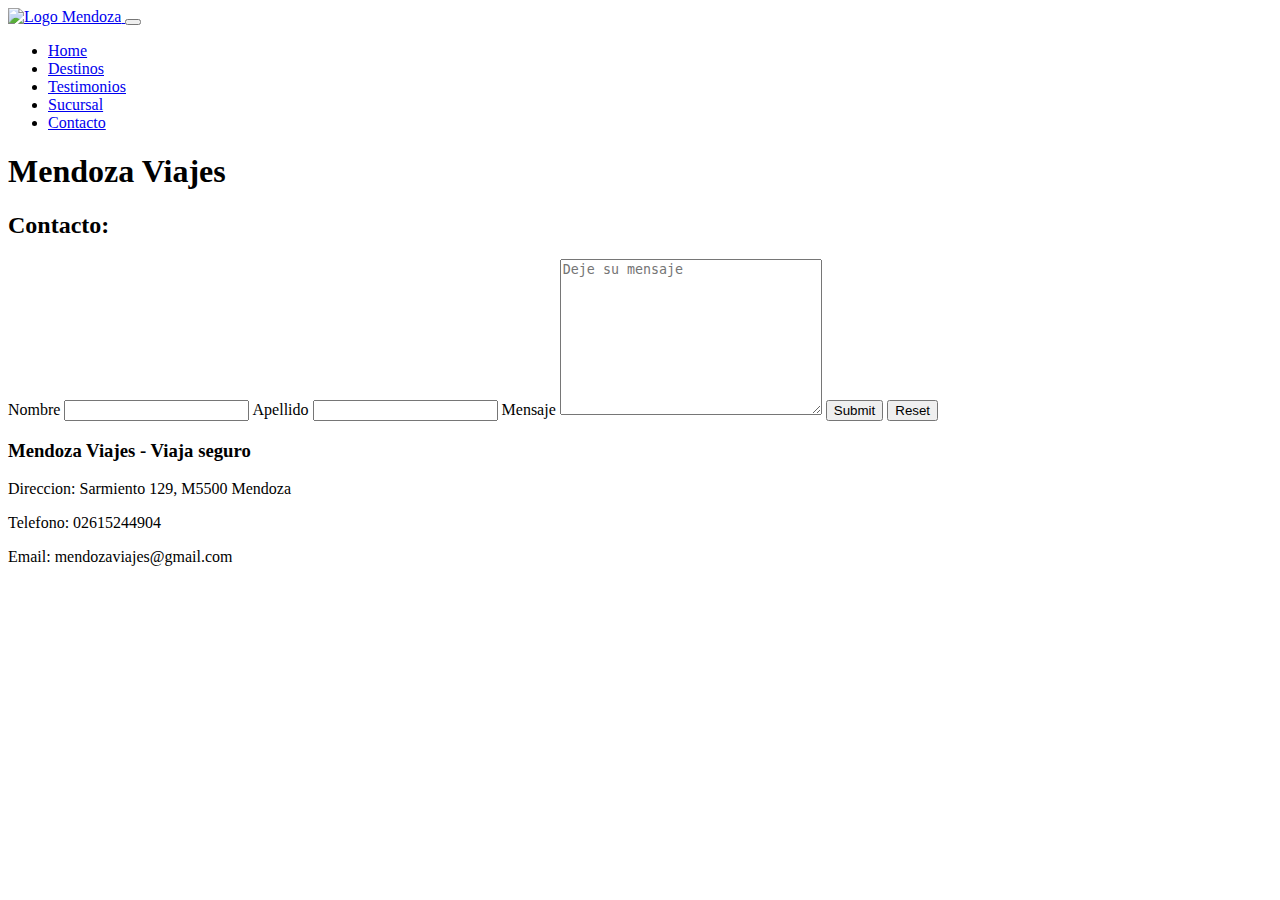
==== html/contacto.html @ c4885faf "Saque todos los br" ====
<!DOCTYPE html>
<html lang="es">
<head>
    <meta charset="UTF-8">
    <meta name="viewport" content="width=device-width, initial-scale=1.0">
    <title> Contacto </title>
    <link href="https://cdn.jsdelivr.net/npm/bootstrap@5.3.2/dist/css/bootstrap.min.css" rel="stylesheet" integrity="sha384-T3c6CoIi6uLrA9TneNEoa7RxnatzjcDSCmG1MXxSR1GAsXEV/Dwwykc2MPK8M2HN" crossorigin="anonymous">
    <link rel="stylesheet" href="../css/estilo.css">
</head>
<body>
    <header class="navbar navbar-expand-lg encabezado ">
        <div class="container-fluid">
          <a class="navbar-brand" href="index.html">
            <img class="logo card col-xl-3 col-md-6 col-sm-12" src="../img/logo-mza-viajes-1.jpg" alt="Logo Mendoza">
          </a>
          <button class="navbar-toggler" type="button" data-bs-toggle="collapse" data-bs-target="#navbarNav" aria-controls="navbarNav" aria-expanded="false" aria-label="Toggle navigation">
            <span class="navbar-toggler-icon"></span>
          </button>
          <nav class="collapse navbar-collapse" id="navbarNav">
            <ul class="navbar-nav mx-auto menuNav">
                <li class="nav-item">
                    <a class="nav-link" href="../index.html">Home</a>
              </li>
              <li class="nav-item">
                <a class="nav-link " href="destinos.html">Destinos</a>
              </li>
              <li class="nav-item">
                <a class="nav-link" href="testimonios.html">Testimonios</a>
              </li>
              <li class="nav-item">
                <a class="nav-link" href="sucursal.html">Sucursal</a>
              </li>
              <li class="nav-item">
                <a class="nav-link" href="contacto.html">Contacto</a>
              </li>
              
            </ul>
          </nav>
        </div>
      </header>

      <main>
       
        <h1 class="contenedorHome"> Mendoza Viajes</h1> 
        
        
        <h2 class="contenedorContacto"> Contacto: </h2> 

        <form class="formulario">
            <label for="nombre"> Nombre </label>
            <input type="text" id="nombre">

            <label for="apellido"> Apellido </label>
            <input type="text" id="apellido">

            <label for="mensaje"> Mensaje </label>
            <textarea name="" id="" cols="30" rows="10" placeholder="Deje su mensaje"></textarea>

            <input class="btnFormulario" type="submit">
            <input class="btnFormulario" type="reset">

        </form>
    </main>

    <footer class="contenedorFooter">
      <div class="footerContenido d-flex flex-column text-center">
        <div class="infoContacto"> 
          <h3 class="tituloFooter"> Mendoza Viajes - Viaja seguro</h3> 
          <p><i class="fas fa-map-marker-alt"></i> Direccion: Sarmiento 129, M5500 Mendoza</p>
          <p><i class="fas fa-phone"></i>Telefono: 02615244904</p>
          <p><i class="fas fa-envelope"></i>Email: mendozaviajes@gmail.com</p>
        </div>
      </div>
  </footer>
    
      
    

    <script src="https://cdn.jsdelivr.net/npm/bootstrap@5.3.2/dist/js/bootstrap.bundle.min.js" integrity="sha384-C6RzsynM9kWDrMNeT87bh95OGNyZPhcTNXj1NW7RuBCsyN/o0jlpcV8Qyq46cDfL" crossorigin="anonymous"></script>
</body>
</html>
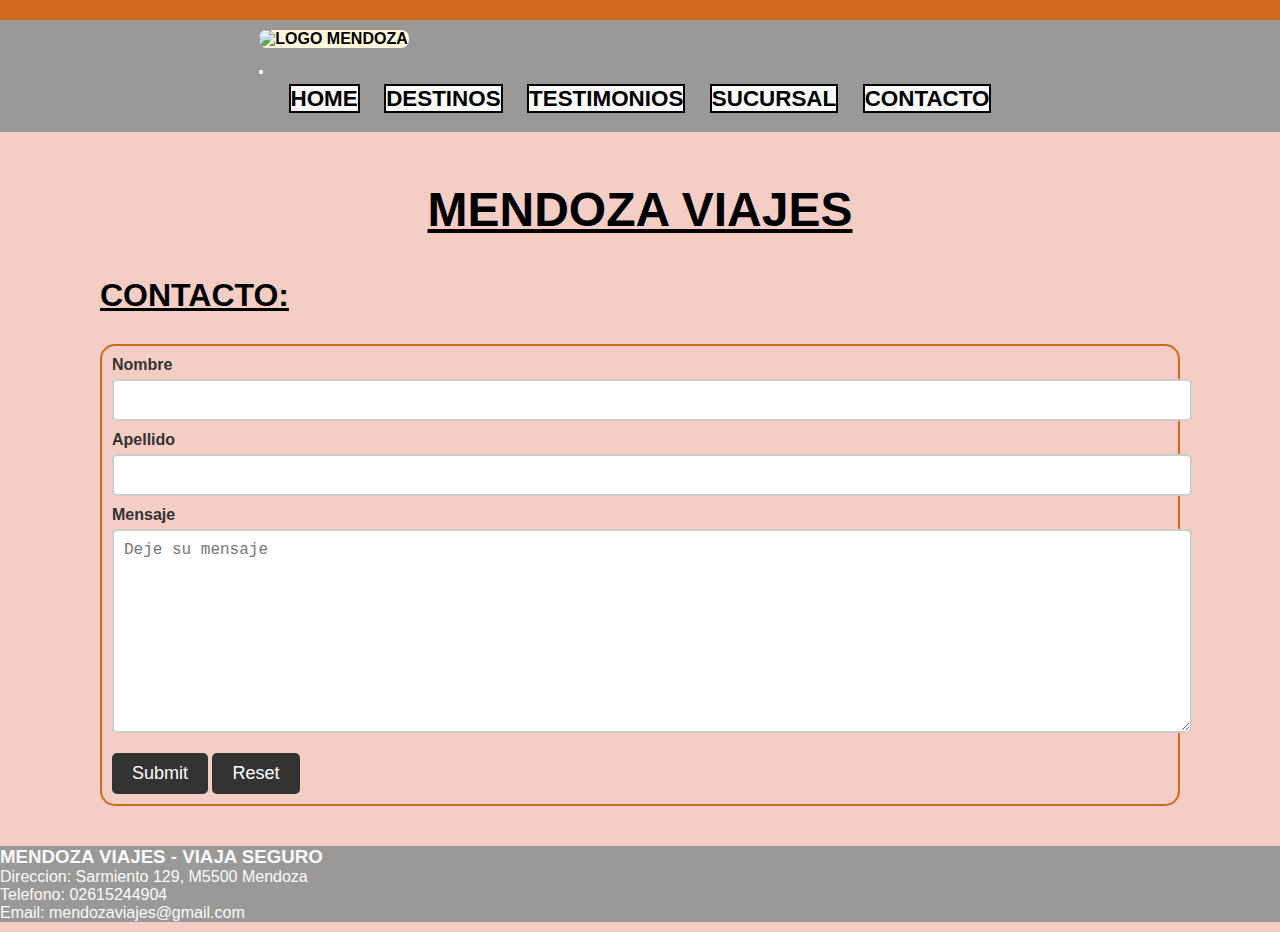
==== commit bf8043ce: "Cambios arreglados" ====
--- a/html/contacto.html
+++ b/html/contacto.html
@@ -3,7 +3,8 @@
 <head>
     <meta charset="UTF-8">
     <meta name="viewport" content="width=device-width, initial-scale=1.0">
-    <title> Contacto </title>
+    <meta name="description" content="¿Tiene alguna pregunta o comentario? Aca te dejamos nuestro formulario para que te puedas comunicar con nosotros">
+    <title> Contacto | Mendoza Viajes </title>
     <link href="https://cdn.jsdelivr.net/npm/bootstrap@5.3.2/dist/css/bootstrap.min.css" rel="stylesheet" integrity="sha384-T3c6CoIi6uLrA9TneNEoa7RxnatzjcDSCmG1MXxSR1GAsXEV/Dwwykc2MPK8M2HN" crossorigin="anonymous">
     <link rel="stylesheet" href="../css/estilo.css">
 </head>
--- a/css/estilo.css
+++ b/css/estilo.css
@@ -0,0 +1,350 @@
+* {
+    margin: 0;
+    padding: 0;
+} 
+
+@import url('https://fonts.googleapis.com/css2? family= Roboto:wght@300 & display=swap');
+/* Body */
+
+body {
+    background-color: #F4CEC5 ;
+    font-family:'Roboto', sans-serif;
+}
+
+
+/* Header */
+
+header nav ul {
+    text-align: center;
+    padding: 10px 20px;
+    
+    }
+   
+    header nav ul li {
+        list-style: none;
+        display: inline-block;
+        margin: 0 10px;
+    }
+    
+/* links */
+a {
+    text-decoration: none;
+    text-transform: uppercase;
+    font-weight: bold;
+    color: black;
+    cursor: pointer;
+}
+    
+/* Main */
+    
+main{
+    padding-left: 100px;
+    padding-right: 100px;
+    padding-top: 30px;
+    padding-bottom: 30px;
+}
+    
+/* Footer */
+    
+.footer {
+    display: flex;
+    justify-content: center;
+    align-items: center;
+    font-family:'Roboto', sans-serif;
+    font-size: 1.5rem;
+    border-top: 3px solid black;
+    cursor: pointer;
+        
+}
+
+/* textos */
+
+.contenedorHome {
+    font-family: 'Roboto', sans-serif;
+    font-size: 3rem;
+    text-align: center;
+    font-weight: bolder;
+    padding-top: 20px;
+    padding-bottom: 20px;
+    text-transform: uppercase;
+    color: black;
+    text-decoration: underline;
+} 
+
+.contenedorHome2 {
+   
+    color: black;
+    text-decoration: underline;
+    text-transform: uppercase;
+    padding-top: 20px;
+    padding-bottom: 20px;
+    font-weight: bolder;
+    font-size: 2rem;
+    font-family: 'Roboto', sans-serif;
+}
+
+.contenedorViajes {
+    color: black;
+    text-decoration: underline;
+    text-transform: uppercase;
+    padding-top: 20px;
+    padding-bottom: 20px;
+    font-weight: bolder;
+    font-size: 2rem;
+    font-family: 'Roboto', sans-serif;
+}
+
+.cardTitulo {
+    font-weight: bold;
+    font-size: 23px;
+    text-decoration: underline;
+    text-transform: uppercase
+   
+}
+
+.card  {
+    width: 600px;
+    background-color: cornsilk;
+    text-align: center;
+    padding: 10px;
+    display: flex;
+    justify-content: center;
+    margin-bottom: 10px;
+    margin-right: 10px;
+    border-radius: 8px;
+}
+
+.card img {
+    
+    display: block;
+    width: 100%;
+    height: 100%;
+    
+}
+
+.contenedorTitulo {
+    color: black;
+    text-decoration: underline;
+    text-transform: uppercase;
+    padding-top: 20px;
+    padding-bottom: 20px;
+    font-weight: bolder;
+    font-size: 2rem;
+    font-family: 'Roboto', sans-serif;
+}
+
+.contenedorTestimonios p {
+    color: black;
+    padding: 1px;
+    font-weight: bold;
+    font-size: 1.5rem;
+    text-transform: uppercase;
+    text-decoration: underline;
+    
+} 
+    
+.contenedorTitulo2 {
+    color: black;
+    text-decoration: underline;
+    text-transform: uppercase;
+    padding-top: 20px;
+    padding-bottom: 20px;
+    font-weight: bolder;
+    font-size: 2rem;
+    font-family: 'Roboto', sans-serif;
+}
+
+.contenedorContacto {
+    color: black;
+    text-decoration: underline;
+    text-transform: uppercase;
+    padding-top: 20px;
+    padding-bottom: 20px;
+    font-weight: bolder;
+    font-size: 2rem;
+    font-family: 'Roboto', sans-serif;
+}
+
+.tituloFooter{
+    text-transform: uppercase;  
+ }
+ 
+.contenedorFooter  {
+     background-color: #9A9998 ;
+     color: #fafafa;
+    
+ }
+
+.contenedorFooter p {
+    cursor: pointer;
+ }
+ 
+.formulario {
+    display: block;
+    width: 2fr;
+    padding: 10px;
+    margin: 10px auto;
+    font-family: 'Roboto', sans-serif;
+    font-size: 1rem;
+    border-radius: 15px;
+    border: 2px solid chocolate;
+ } 
+/* Destinos */
+
+
+
+
+
+.mapaSucursal {
+    display: block;
+    width: 100%;
+    height: 3fr;
+}
+
+.videosTestimonios {
+    
+    display: block;
+    width: 100%;
+    height: 2fr;
+    
+}
+
+
+
+/* iframe */
+
+ iframe {
+    display: block;
+    
+} 
+
+
+/* Formulario */
+
+
+
+ label {
+    display: block;
+    font-weight: bold;
+    margin-bottom: 5px;
+    color: #333;
+} 
+
+input[type="text"],
+textarea {
+    display: block;
+    width: 100%;
+    padding: 10px;
+    border: 2px solid #ccc;
+    border-radius: 5px;
+    font-size: 16px;
+    margin-bottom: 10px;
+}
+
+.btnFormulario {
+    background-color: #333;
+    color: #fff;
+    border: none;
+    padding: 10px 20px;
+    border-radius: 5px;
+    font-size: 18px;
+    cursor: pointer;
+    margin-top: 10px;
+}
+
+
+
+.encabezado {
+    display: flex;
+    flex-direction: row;
+    justify-content: space-around;
+    padding: 10px;
+    background-color: #9A9998;
+    border-top: 20px solid chocolate ;
+}
+
+.menuNav a {
+   text-transform: uppercase;
+   background-color: #fafafa;
+   font-size: 1.4rem;
+   border-left: 2px solid black;
+   border-right: 2px solid black;
+   border-bottom: 2px solid black;
+   border-top: 2px solid black;
+   padding: 0;
+}
+
+.menuNav a:hover {
+    background-color: chocolate;
+    color: #fafafa;
+}
+
+/*.card  {
+    width: 600px;
+    background-color: cornsilk;
+    
+    text-align: center;
+    padding: 10px;
+}*/
+
+
+
+.navbar-brand img {
+    width: 150px;
+    border: 0;
+    padding: 0;
+}
+
+@media (max-width:1023px) {
+    /*header*/
+    main{
+        padding-left: 20px;
+        padding-right: 20px;
+    }
+     .encabezado {
+        height: auto;
+        flex-direction: column;
+        text-align: center;
+    }
+     
+
+    .contenedorHome {
+        font-size: 2rem;
+    }
+    
+    .contenedorHome2 {
+        font-size: 1rem;
+    }
+
+    .contenedorViajes {
+        font-size: 1rem;
+    }
+    
+    .contenedorTitulo {
+        font-size: 1rem;
+    }
+
+    .contenedorTitulo2 {
+        font-size: 1rem;
+    }
+
+    .contenedorContacto {
+        font-size: 1rem;
+    }
+
+    .formulario {
+        font-size: 1rem;
+    }
+
+    .card {
+        column-gap: 10px;
+        padding: 0%;
+        padding-bottom: 10px;
+        grid-template-columns: 1fr 1fr 1fr; 
+        width: 100%;
+        height: 3fr;
+        padding: 10px;
+        margin-bottom: 10px;
+        
+    }
+}